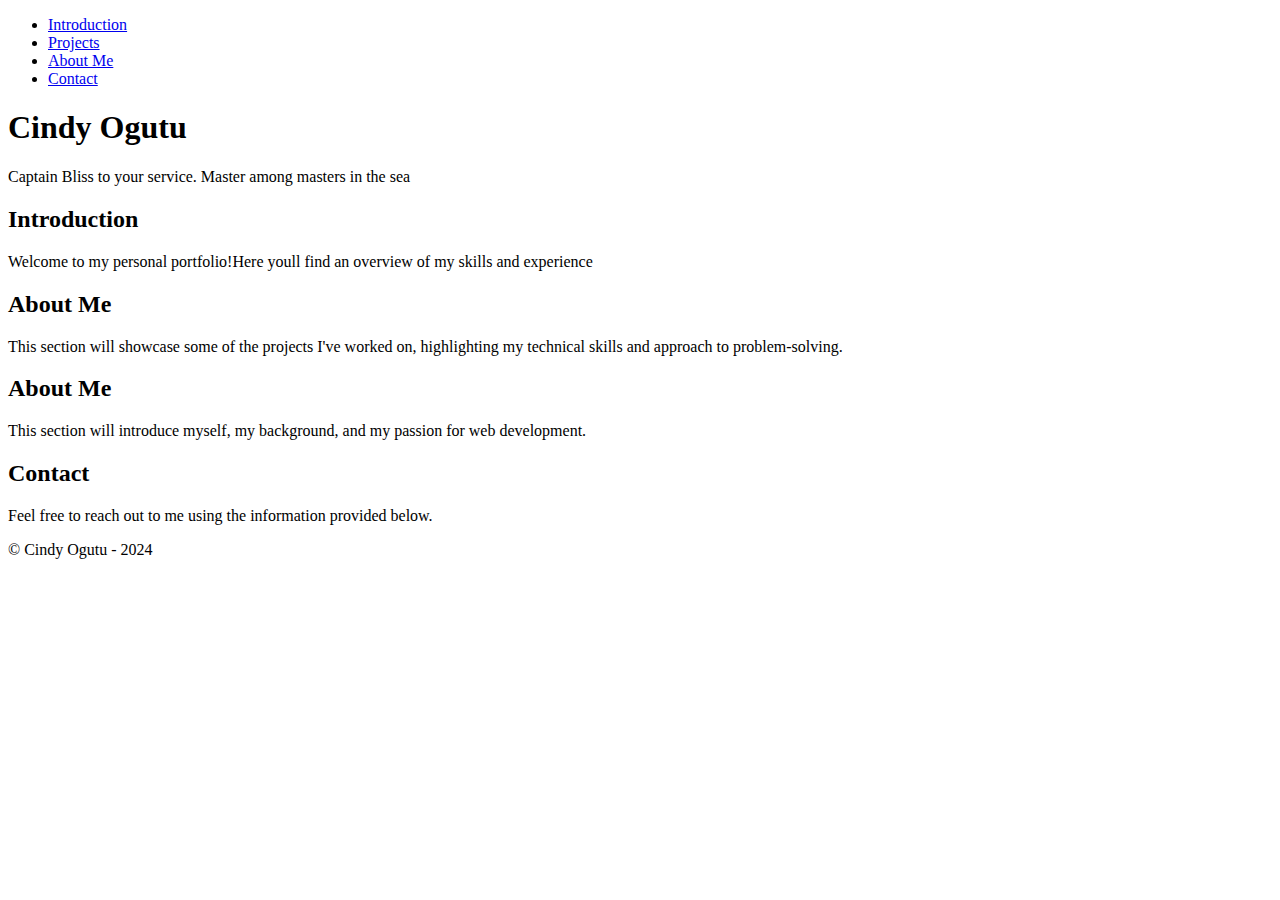
==== portfolio/index.html @ 40072c65 "My personal portfolio page" ====
<!DOCTYPE html>
<html lang="en">
    <head>
       <meta charset="UTF-8">
       <title>Cindy Ogutu- Personal Portfolio</title>
    </head>
    <body>
      <!--Navigation bar-->
      <nav>
        <ul>
        <li><a href="#introduction">Introduction</a></li>
        <li><a href='#projects'>Projects</a></li>
        <li><a href="#about-me">About Me</a></li>
        <li><a href="#contact">Contact</a></li>
        </ul>
      </nav>
        <!--Header Section-->
        <header>
            <h1>Cindy Ogutu</h1>
            <p>Captain Bliss to your service. Master among masters in the sea</p>
        </header>

        <main>
        <!--Introduction-->
        <section id="introduction">
            <h2>Introduction</h2>
            <p>Welcome to my personal portfolio!Here youll find an overview of my skills and experience</p>
        </section>

        <section id="project">
            <h2>About Me</h2>
            <p>This section will showcase some of the projects I've worked on, highlighting my technical skills and approach to problem-solving.</p>
        </section>

        <section id="about-me">
             <h2>About Me</h2>
             <p>This section will introduce myself, my background, and my passion for web development.</p>  
        </section>
         
        <section id="contact">
            <h2>Contact</h2>
            <p>Feel free to reach out to me using the information provided below.</p>
        </section>
    </main>
    <footer>
        <p>&copy; Cindy Ogutu - 2024</p>
      </footer>
    </body>
</html>
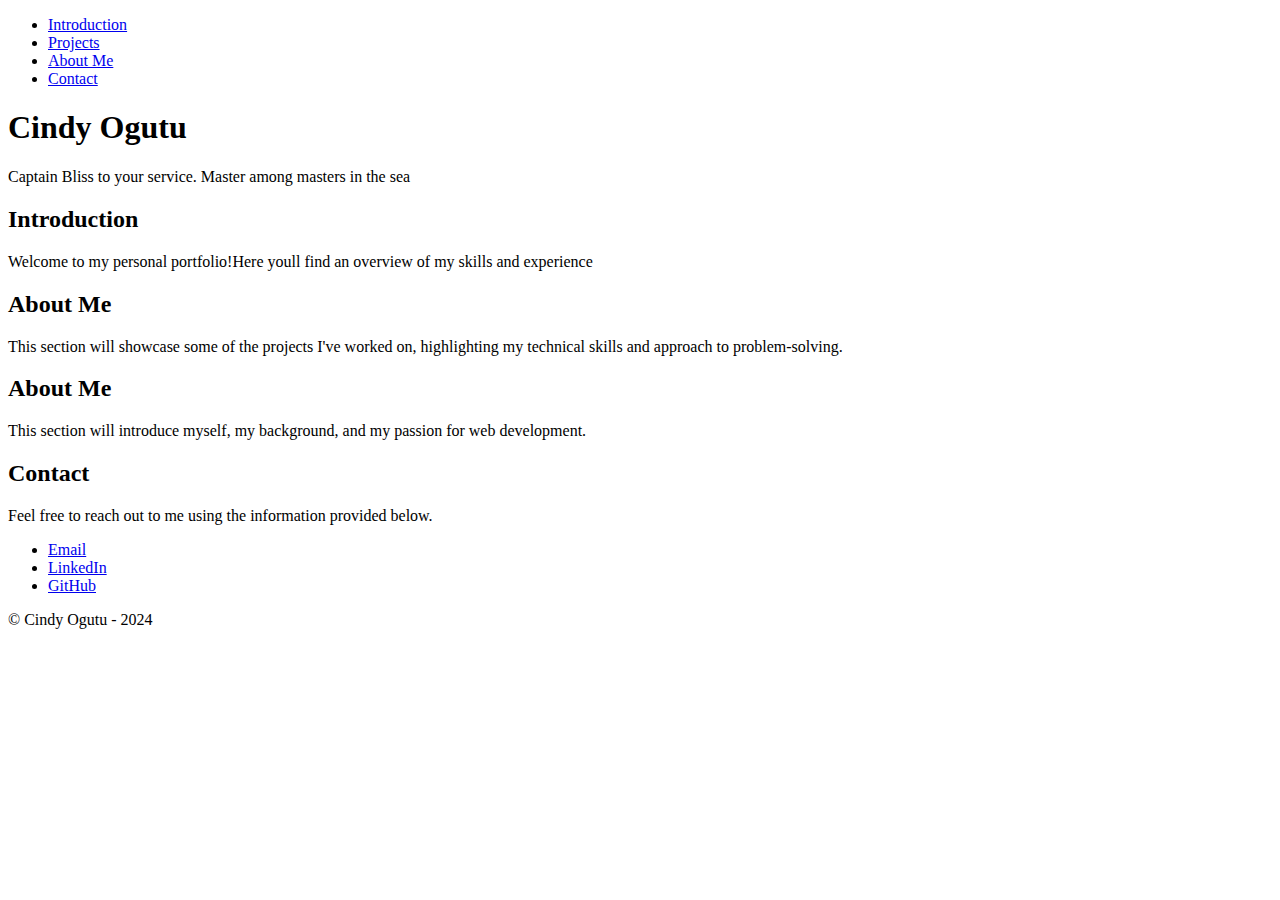
==== commit 12b20afe: "Added extra contact information in index.html" ====
--- a/portfolio/index.html
+++ b/portfolio/index.html
@@ -40,6 +40,11 @@
         <section id="contact">
             <h2>Contact</h2>
             <p>Feel free to reach out to me using the information provided below.</p>
+	    <ul>
+    <li><a href="cindyogutu0@gmail.com">Email</a></li>
+    <li><a href="https://www.linkedin.com/in/cindy-ogutu-2296342b1?utm_source=share&utm_campaign=share_via&utm_content=profile&utm_medium=android_app" target="_blank">LinkedIn</a></li>
+    <li><a href="https://github.com/Bliss109" target="_blank">GitHub</a></li>
+  </ul>
         </section>
     </main>
     <footer>
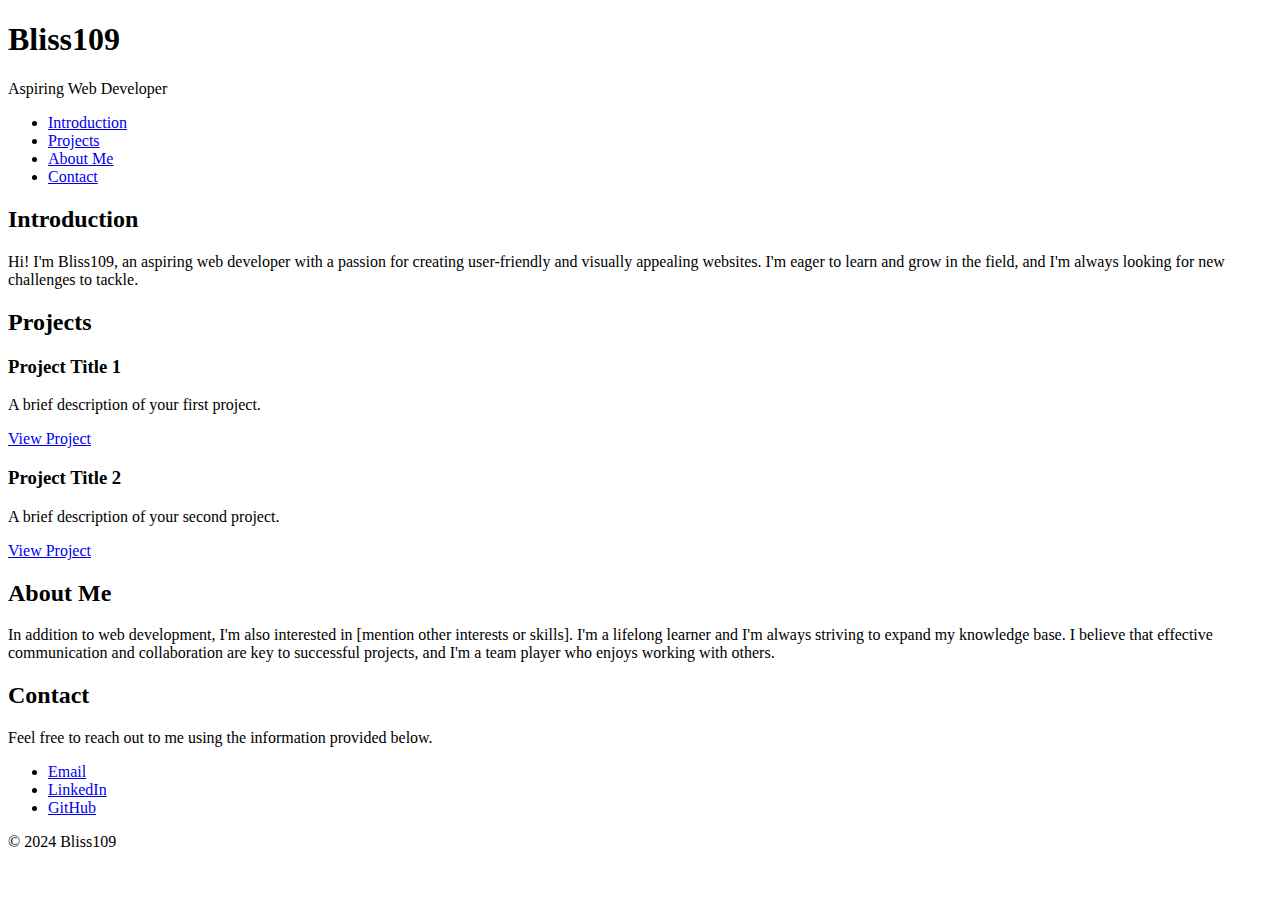
==== commit 67de5c61: "Changes made to index.html and includion of article section" ====
--- a/portfolio/index.html
+++ b/portfolio/index.html
@@ -1,54 +1,65 @@
 <!DOCTYPE html>
 <html lang="en">
-    <head>
-       <meta charset="UTF-8">
-       <title>Cindy Ogutu- Personal Portfolio</title>
-    </head>
-    <body>
-      <!--Navigation bar-->
-      <nav>
-        <ul>
-        <li><a href="#introduction">Introduction</a></li>
-        <li><a href='#projects'>Projects</a></li>
-        <li><a href="#about-me">About Me</a></li>
-        <li><a href="#contact">Contact</a></li>
-        </ul>
-      </nav>
-        <!--Header Section-->
-        <header>
-            <h1>Cindy Ogutu</h1>
-            <p>Captain Bliss to your service. Master among masters in the sea</p>
-        </header>
+<head>
+  <meta charset="utf-8">
+  <title>Bliss109 - Personal Portfolio</title>
+</head>
+<body>
 
-        <main>
-        <!--Introduction-->
-        <section id="introduction">
-            <h2>Introduction</h2>
-            <p>Welcome to my personal portfolio!Here youll find an overview of my skills and experience</p>
-        </section>
+  <header>
+    <h1>Bliss109</h1>
+    <p>Aspiring Web Developer</p>
+  </header>
 
-        <section id="project">
-            <h2>About Me</h2>
-            <p>This section will showcase some of the projects I've worked on, highlighting my technical skills and approach to problem-solving.</p>
-        </section>
+  <nav>
+    <ul>
+      <li><a href="#introduction">Introduction</a></li>
+      <li><a href="#projects">Projects</a></li>
+      <li><a href="#about">About Me</a></li>
+      <li><a href="#contact">Contact</a></li>
+    </ul>
+  </nav>
 
-        <section id="about-me">
-             <h2>About Me</h2>
-             <p>This section will introduce myself, my background, and my passion for web development.</p>  
-        </section>
-         
-        <section id="contact">
-            <h2>Contact</h2>
-            <p>Feel free to reach out to me using the information provided below.</p>
-	    <ul>
-    <li><a href="cindyogutu0@gmail.com">Email</a></li>
-    <li><a href="https://www.linkedin.com/in/cindy-ogutu-2296342b1?utm_source=share&utm_campaign=share_via&utm_content=profile&utm_medium=android_app" target="_blank">LinkedIn</a></li>
-    <li><a href="https://github.com/Bliss109" target="_blank">GitHub</a></li>
-  </ul>
-        </section>
-    </main>
-    <footer>
-        <p>&copy; Cindy Ogutu - 2024</p>
-      </footer>
-    </body>
+  <section id="introduction">
+    <h2>Introduction</h2>
+    <p>Hi! I'm Bliss109, an aspiring web developer with a passion for creating user-friendly and visually appealing websites. I'm eager to learn and grow in the field, and I'm always looking for new challenges to tackle.</p>
+  </section>
+
+  <section id="projects">
+    <h2>Projects</h2>
+
+    <article class="project">
+      <h3>Project Title 1</h3>
+      <p>A brief description of your first project.</p>
+      <a href="https://www.example.com/project1" target="_blank">View Project</a>
+    </article>
+
+    <article class="project">
+      <h3>Project Title 2</h3>
+      <p>A brief description of your second project.</p>
+      <a href="https://www.example.com/project2" target="_blank">View Project</a>
+    </article>
+
+    </section>
+
+  <section id="about">
+    <h2>About Me</h2>
+    <p>In addition to web development, I'm also interested in [mention other interests or skills]. I'm a lifelong learner and I'm always striving to expand my knowledge base. I believe that effective communication and collaboration are key to successful projects, and I'm a team player who enjoys working with others.</p>
+  </section>
+
+  <section id="contact">
+    <h2>Contact</h2>
+    <p>Feel free to reach out to me using the information provided below.</p>
+    <ul>
+      <li><a href="mailto:your.email@example.com">Email</a></li>
+      <li><a href="https://www.linkedin.com/in/your-linkedin-profile/" target="_blank">LinkedIn</a></li>
+      <li><a href="https://github.com/your-github-username" target="_blank">GitHub</a></li>
+    </ul>
+  </section>
+
+  <footer>
+    <p>&copy; 2024 Bliss109</p>
+  </footer>
+
+</body>
 </html>
